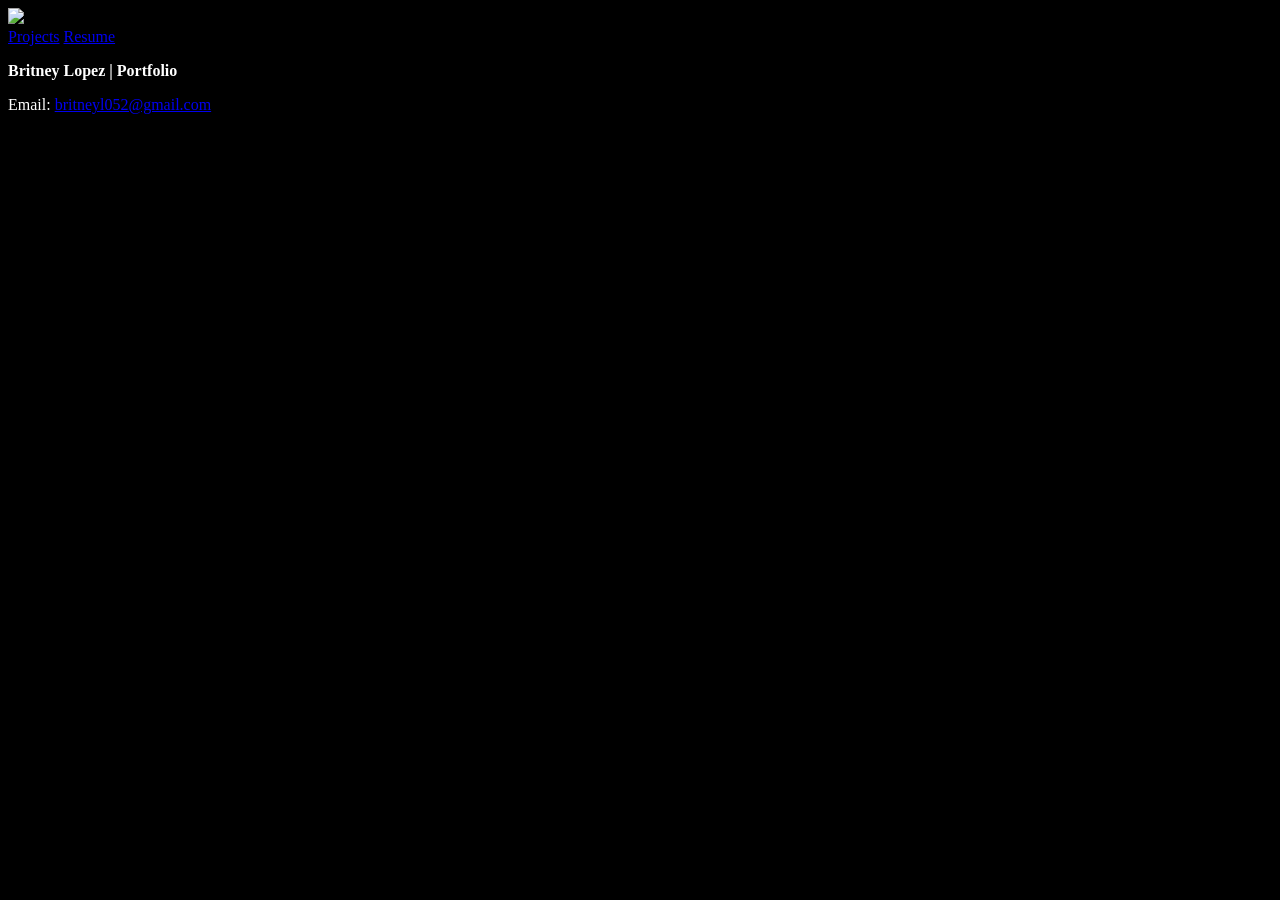
==== index.html @ d98710ce "Add files via upload" ====
<!DOCTYPE html>
<html lang="en">
<head>
           <meta charset="utf-8">
           <link rel="stylesheet" href="style.css">
           <title>Britney L. Portfolio</title>
<!--reqular text-->
           <link rel="preconnect" href="https://fonts.googleapis.com">
           <link rel="preconnect" href="https://fonts.gstatic.com" crossorigin>
           <link href="https://fonts.googleapis.com/css2?family=Dorsa&display=swap" rel="stylesheet">

<!--heading text-->
           <link rel="preconnect" href="https://fonts.googleapis.com">
           <link rel="preconnect" href="https://fonts.gstatic.com" crossorigin>
           <link href="https://fonts.googleapis.com/css2?family=Dorsa&family=Lavishly+Yours&display=swap" rel="stylesheet">

</head>

<body>
           <div class="bl">
               <img src="img/banner.png">
           </div>
           <nav>
               <div class="nav-con">
                    <a class="nav-link" href="projects.html">Projects</a>
                    <a class="nav-link" href="resume.html">Resume</a>
               </div>
           </nav>         
           <footer>
               <p>
                    <strong>Britney Lopez | Portfolio</strong>
               </p>
               <p>
                    Email: <a href="mailto:britneyl052@gmail.com" target="_blank">britneyl052@gmail.com</a>
               </p>
           </footer> 
</body>
</html>
---- style.css ----
/*reqular text*/
.dorsa-regular {
  font-family: "Dorsa", sans-serif;
  font-weight: 400;
  font-style: normal;
}

/*
*{
     margin: 0;
    box-sizing: border-box;
}

.bl{
   
    width: 100%;
    height: 70px;
    background-image: url("img/banner.png");
    background-size: 100% auto;
    background-position: center;
    background-repeat: no-repeat;
    position: fixed;
    top: 0;
    right: 0;
    left: 0;
    z-index: 1001;
}
    */

body{
    background-color: black;
}

p{
    color: white;
}
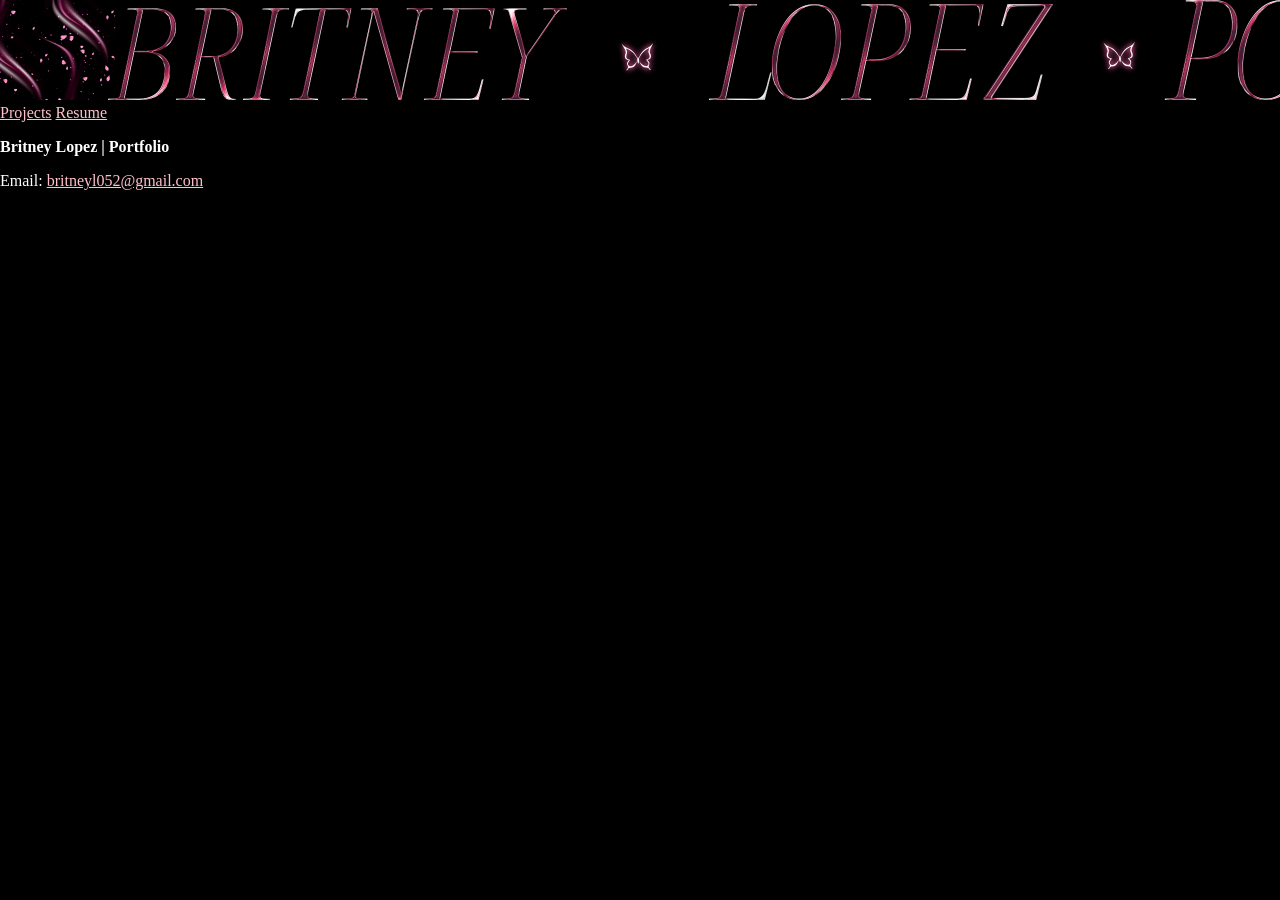
==== commit 1be5557a: "Add files via upload" ====
--- a/index.html
+++ b/index.html
@@ -4,6 +4,7 @@
            <meta charset="utf-8">
            <link rel="stylesheet" href="style.css">
            <title>Britney L. Portfolio</title>
+           <meta name="viewport" content="width=device-width, initial-scale=1.0">
 <!--reqular text-->
            <link rel="preconnect" href="https://fonts.googleapis.com">
            <link rel="preconnect" href="https://fonts.gstatic.com" crossorigin>
@@ -18,7 +19,7 @@
 
 <body>
            <div class="bl">
-               <img src="img/banner.png">
+               <img src="img/banner.png" alt="header image">
            </div>
            <nav>
                <div class="nav-con">
--- a/style.css
+++ b/style.css
@@ -4,6 +4,13 @@
   font-weight: 400;
   font-style: normal;
 }
+    /*heading text*/
+.lavishly-yours-regular {
+  font-family: "Lavishly Yours", cursive;
+  font-weight: 400;
+  font-style: normal;
+}
+
 
 /*
 *{
@@ -25,7 +32,7 @@
     left: 0;
     z-index: 1001;
 }
-    */
+*/
 
 body{
     background-color: black;
@@ -33,4 +40,20 @@
 
 p{
     color: white;
-}+}
+
+a:link{
+    color: pink;
+}
+a:visited{
+    color: rgba(223, 0, 37, 0.872);
+}
+
+a:hover{
+    color:aqua;
+}
+
+body{
+    margin: 0;
+    padding: 0;
+}
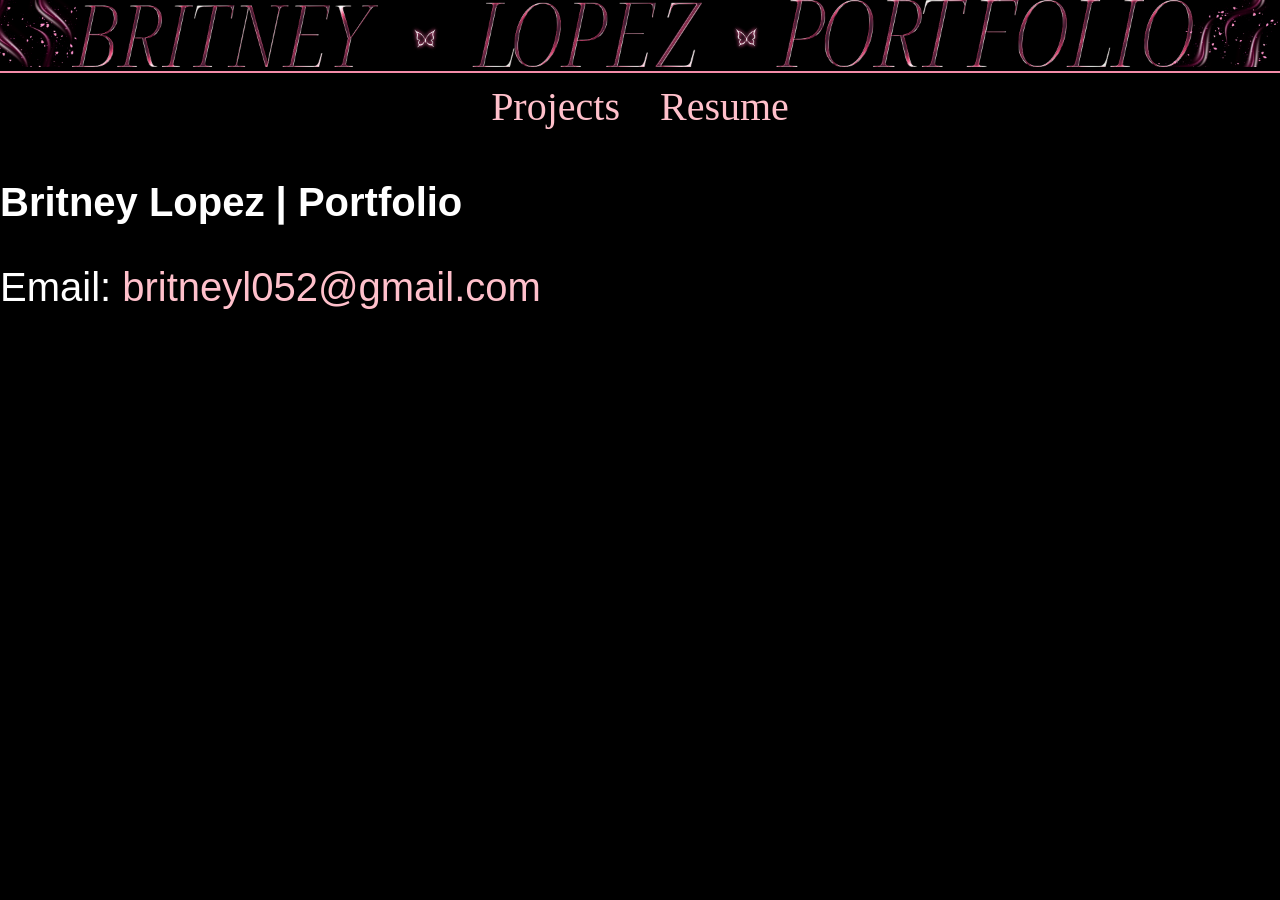
==== commit 36df42ec: "Add files via upload" ====
--- a/index.html
+++ b/index.html
@@ -18,8 +18,8 @@
 </head>
 
 <body>
-           <div class="bl">
-               <img src="img/banner.png" alt="header image">
+           <div class="bl-container">
+               <img class="bl-img" src="img/banner.png" alt="header image">
            </div>
            <nav>
                <div class="nav-con">
--- a/style.css
+++ b/style.css
@@ -11,35 +11,16 @@
   font-style: normal;
 }
 
-
-/*
-*{
-     margin: 0;
-    box-sizing: border-box;
-}
-
-.bl{
-   
-    width: 100%;
-    height: 70px;
-    background-image: url("img/banner.png");
-    background-size: 100% auto;
-    background-position: center;
-    background-repeat: no-repeat;
-    position: fixed;
-    top: 0;
-    right: 0;
-    left: 0;
-    z-index: 1001;
-}
-*/
-
 body{
     background-color: black;
 }
 
 p{
     color: white;
+}
+
+a{
+    text-decoration: none;
 }
 
 a:link{
@@ -57,3 +38,29 @@
     margin: 0;
     padding: 0;
 }
+
+.bl-container{
+    width: auto;
+    height: auto;
+    border-bottom: 2px solid rgb(244, 140, 169);
+}
+
+.bl-img{
+    width: 100%;
+    height: 100%;
+    object-fit: scale-down;
+}
+
+p {
+    font-family: "Dorsa", sans-serif;
+    font-size: 40px;
+}
+
+.nav-con{
+    font-family: "Lavishly Yours", cursive;
+    font-size: 40px;
+    padding: 10px;
+    display: flex;
+    justify-content: center;
+    gap: 40px;
+}
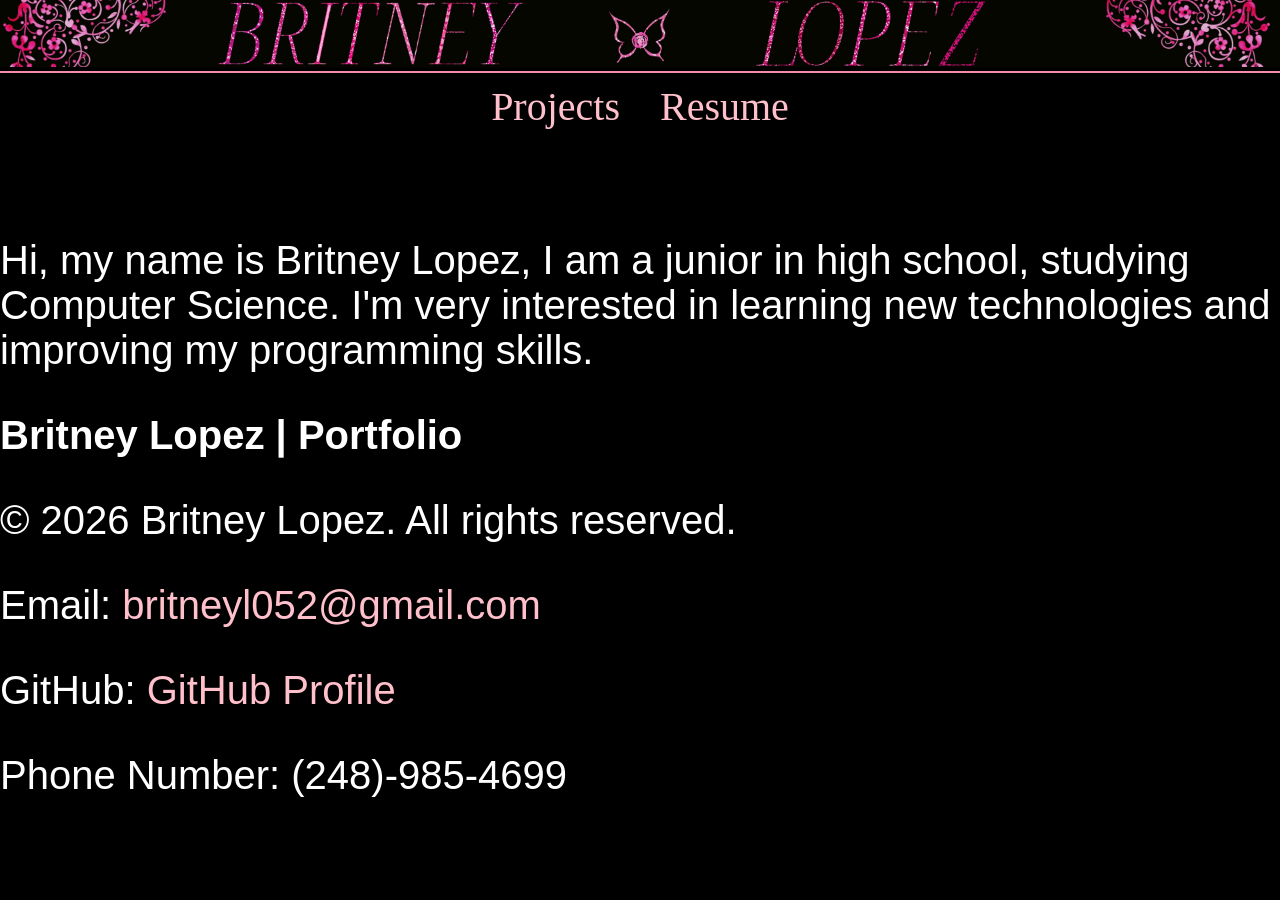
==== commit 2db6e196: "Add files via upload" ====
--- a/index.html
+++ b/index.html
@@ -14,7 +14,7 @@
            <link rel="preconnect" href="https://fonts.googleapis.com">
            <link rel="preconnect" href="https://fonts.gstatic.com" crossorigin>
            <link href="https://fonts.googleapis.com/css2?family=Dorsa&family=Lavishly+Yours&display=swap" rel="stylesheet">
-
+ 
 </head>
 
 <body>
@@ -23,17 +23,26 @@
            </div>
            <nav>
                <div class="nav-con">
-                    <a class="nav-link" href="projects.html">Projects</a>
+                    <a class="nav-link" href="projects.html">Projects </a> 
                     <a class="nav-link" href="resume.html">Resume</a>
                </div>
-           </nav>         
-           <footer>
-               <p>
+           </nav>  
+           <div>    
+                <h1>About Me</h1>
+                    <p class="aboutMe">Hi, my name is Britney Lopez, I am a junior in high school, studying Computer Science. I'm very interested in learning new technologies and improving my programming skills.</p>
+           </div>
+           <footer class="footer">
+               <p class="footerText">
                     <strong>Britney Lopez | Portfolio</strong>
                </p>
-               <p>
+               <p class="footerText">
+                    &copy; 2026 Britney Lopez. All rights reserved.
+               </p>
+               <p class="footerText">
                     Email: <a href="mailto:britneyl052@gmail.com" target="_blank">britneyl052@gmail.com</a>
                </p>
+               <p class="footerText">GitHub: <a href="https://github.com/Val-Essi" target="_blank">GitHub Profile</a></p>
+               <p class="footerText">Phone Number: (248)-985-4699</p>
            </footer> 
 </body>
 </html>
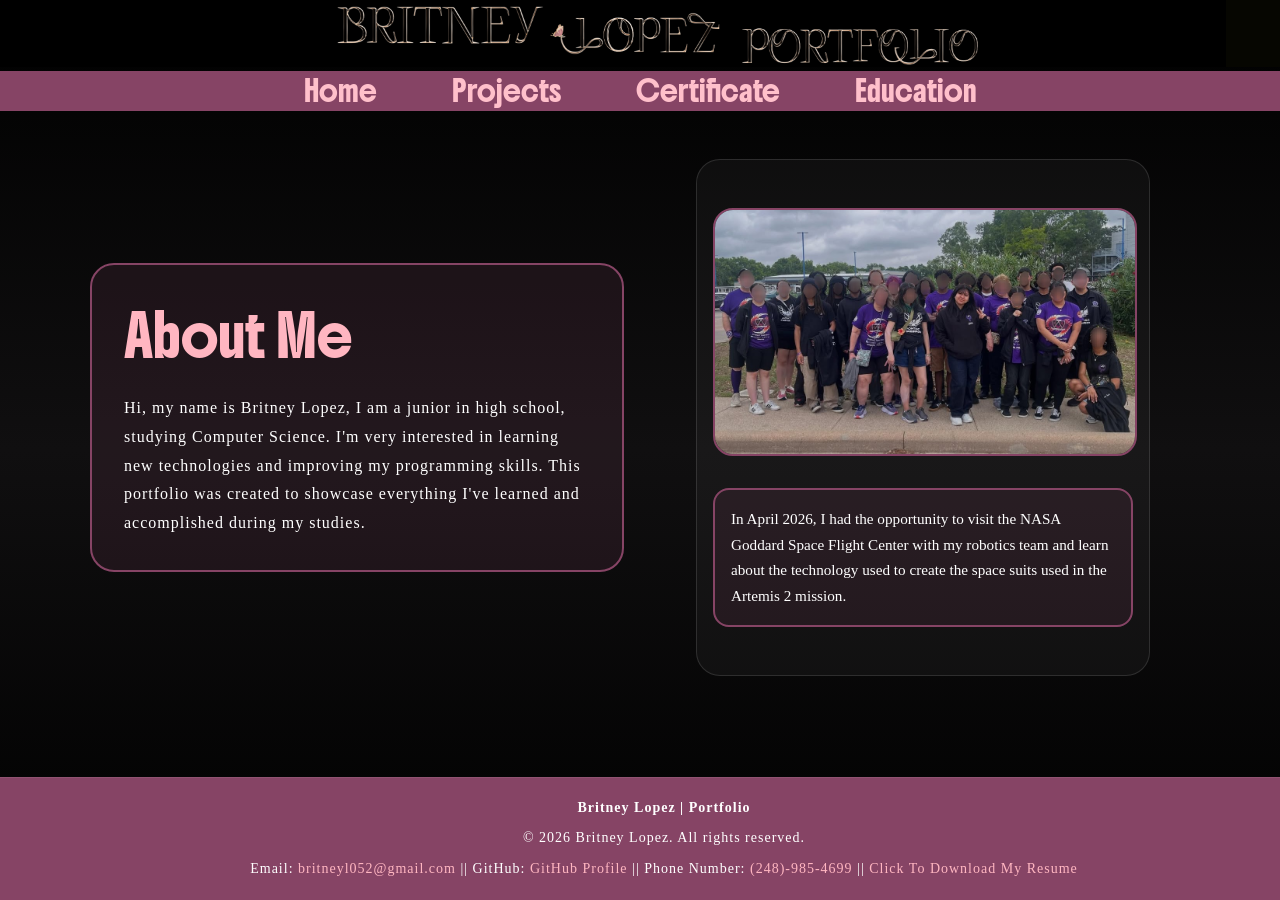
==== commit 09669ca1: "Add files via upload" ====
--- a/index.html
+++ b/index.html
@@ -5,44 +5,56 @@
            <link rel="stylesheet" href="style.css">
            <title>Britney L. Portfolio</title>
            <meta name="viewport" content="width=device-width, initial-scale=1.0">
-<!--reqular text-->
-           <link rel="preconnect" href="https://fonts.googleapis.com">
-           <link rel="preconnect" href="https://fonts.gstatic.com" crossorigin>
-           <link href="https://fonts.googleapis.com/css2?family=Dorsa&display=swap" rel="stylesheet">
+<!--fonts-->
+<link rel="preconnect" href="https://fonts.googleapis.com">
+<link rel="preconnect" href="https://fonts.gstatic.com" crossorigin>
+<link href="https://fonts.googleapis.com/css2?family=Boldonse&display=swap" rel="stylesheet">
 
-<!--heading text-->
-           <link rel="preconnect" href="https://fonts.googleapis.com">
-           <link rel="preconnect" href="https://fonts.gstatic.com" crossorigin>
-           <link href="https://fonts.googleapis.com/css2?family=Dorsa&family=Lavishly+Yours&display=swap" rel="stylesheet">
- 
 </head>
 
 <body>
            <div class="bl-container">
+              <a href="index.html">
                <img class="bl-img" src="img/banner.png" alt="header image">
+               </a>
            </div>
            <nav>
                <div class="nav-con">
+                    <a class="nav-link" href="index.html">Home</a>
                     <a class="nav-link" href="projects.html">Projects </a> 
-                    <a class="nav-link" href="resume.html">Resume</a>
+                    <a class="nav-link" href="cert.html">Certificate</a>
+                    <a class="nav-link" href="education.html">Education</a>
                </div>
-           </nav>  
-           <div>    
-                <h1>About Me</h1>
-                    <p class="aboutMe">Hi, my name is Britney Lopez, I am a junior in high school, studying Computer Science. I'm very interested in learning new technologies and improving my programming skills.</p>
-           </div>
+               
+           </nav>
+           <main class="home-main">
+               <section class="hero">
+                   <div class="hero-text">
+                       <h1>About Me</h1>
+                       <p class="aboutMe">Hi, my name is Britney Lopez, I am a junior in high school, studying Computer Science. I'm very interested in learning new technologies and improving my programming skills. This portfolio was created to showcase everything I've learned and accomplished during my studies.</p>
+                   </div>
+                   <figure class="hero-figure">
+                       <img src="img/nASATrip.jpg" alt="NASA Trip" class="nasaTrip">
+                       <figcaption class="trip-figcaption">In April 2026, I had the opportunity to visit the NASA Goddard Space Flight Center with my robotics team and learn about the technology used to create the space suits used in the Artemis 2 mission.</figcaption>
+                   </figure>
+               </section>
+           </main>
+
            <footer class="footer">
                <p class="footerText">
                     <strong>Britney Lopez | Portfolio</strong>
                </p>
-               <p class="footerText">
-                    &copy; 2026 Britney Lopez. All rights reserved.
-               </p>
-               <p class="footerText">
-                    Email: <a href="mailto:britneyl052@gmail.com" target="_blank">britneyl052@gmail.com</a>
-               </p>
-               <p class="footerText">GitHub: <a href="https://github.com/Val-Essi" target="_blank">GitHub Profile</a></p>
-               <p class="footerText">Phone Number: (248)-985-4699</p>
-           </footer> 
+                    <p class="footerText">
+                          &copy; 2026 Britney Lopez. All rights reserved. 
+                     </p>
+                            <p class="footerText">
+                                  Email: <a href="mailto:britneyl052@gmail.com" target="_blank">britneyl052@gmail.com</a>
+                                     
+                                            || GitHub: <a href="https://github.com/Val-Essi" target="_blank">GitHub Profile</a> 
+                                                || Phone Number: <span style="color: lightpink;">(248)-985-4699</span>
+                                                    || <a href="img/Britney Lopez Resume.pdf" download>Click To Download My Resume</a>
+                                            </p>
+                                            
+    </footer> 
 </body>
 </html>
--- a/style.css
+++ b/style.css
@@ -1,20 +1,24 @@
     /*reqular text*/
-.dorsa-regular {
-  font-family: "Dorsa", sans-serif;
+
+.instrument-serif-regular {
+  font-family: "Instrument Serif", serif;
   font-weight: 400;
   font-style: normal;
 }
+
+.instrument-serif-regular-italic {
+  font-family: "Instrument Serif", serif;
+  font-weight: 400;
+  font-style: italic;
+}
+
     /*heading text*/
-.lavishly-yours-regular {
-  font-family: "Lavishly Yours", cursive;
+.boldonse-regular {
+  font-family: "Boldonse", system-ui;
   font-weight: 400;
   font-style: normal;
 }
 
-body{
-    background-color: black;
-}
-
 p{
     color: white;
 }
@@ -27,7 +31,7 @@
     color: pink;
 }
 a:visited{
-    color: rgba(223, 0, 37, 0.872);
+    color: rgba(105, 7, 24, 0.872);
 }
 
 a:hover{
@@ -37,12 +41,23 @@
 body{
     margin: 0;
     padding: 0;
-}
+    min-height: 100vh;
+    display: flex;
+    flex-direction: column;
+    background: linear-gradient(
+        to bottom,
+        #000000,
+        #100f10,
+        #000000
+    );
+}
+
 
 .bl-container{
     width: auto;
     height: auto;
-    border-bottom: 2px solid rgb(244, 140, 169);
+   /* border-bottom: 2px solid rgb(244, 140, 169);  
+    border-radius: 25px;    */
 }
 
 .bl-img{
@@ -52,15 +67,289 @@
 }
 
 p {
-    font-family: "Dorsa", sans-serif;
-    font-size: 40px;
+    font-family: "instrument serif", serif;
+    text-align: center;
+    letter-spacing: 1px;
+     line-height: 1.6;
 }
 
 .nav-con{
-    font-family: "Lavishly Yours", cursive;
-    font-size: 40px;
-    padding: 10px;
+    font-family: "Boldonse", system-ui;
+    font-size: 20px;
+    padding: 0.1px;
     display: flex;
     justify-content: center;
-    gap: 40px;
-}+    gap: 15px;
+  /*  border-bottom: 2px solid #864465;  
+    border-top: 2px solid #864465; 
+    border-radius: 90px; */
+    background-color:#864465;
+    /* background-image: linear-gradient(to right, hotpink, black, hotpink ); */
+}
+
+.nav-link{
+    padding: 1px 30px;
+    border-radius: 10px;
+    transition: all .3s ease;
+}
+
+
+h1{
+    font-family: "Boldonse", system-ui;
+    font-size: 40px;
+    color: lightpink;
+    text-align: center;
+    font-weight: normal;
+}
+.footer{
+    background-color: #864465;
+    display: flex;
+    flex-direction: column;
+    align-items: center;
+    justify-content: center;
+    margin-top: auto;
+    width: 100%;
+    padding: 1rem 1.5rem;
+    box-shadow: inset 0 1px 0 rgba(255,255,255,0.08);
+}
+
+.footerText{
+    font-family: "instrument serif", serif;
+    font-size: 14px;
+    text-align: center;
+    color: white;
+    margin: 0.25rem 0;
+}
+
+.footer a{
+    color: lightpink;
+}
+
+.footer a:hover{
+    color: aqua;
+}
+
+.aboutMe {
+    max-width: 800px;
+    margin: 0;
+    padding: 0;
+    background-color: transparent;
+    border: none;
+    border-radius: 0;
+    line-height: 1.8;
+    font-size: 1rem;
+}
+
+.home-main {
+    max-width: 1100px;
+    width: 100%;
+    margin: 2rem auto;
+    padding: 0 1rem;
+}
+
+.hero {
+    display: grid;
+    grid-template-columns: minmax(280px, 1fr) minmax(320px, 1fr);
+    gap: 2rem;
+    align-items: center;
+}
+
+.hero-text {
+    background-color: rgba(134, 68, 101, 0.16);
+    border: 2px solid #864465;
+    border-radius: 24px;
+    padding: 2rem;
+}
+
+.hero-text h1 {
+    margin-top: 0;
+    margin-bottom: 1.25rem;
+    text-align: left;
+}
+
+.hero-text p {
+    text-align: left;
+}
+
+.hero-figure {
+    background: rgba(255, 255, 255, 0.04);
+    border: 1px solid rgba(255, 255, 255, 0.12);
+    border-radius: 24px;
+    overflow: hidden;
+    padding: 1rem;
+}
+
+.nasaTrip {
+    width: 100%;
+    height: auto;
+    border-radius: 20px;
+    display: block;
+}
+
+.trip-figcaption {
+    font-family: "instrument serif", serif;
+    text-align: left;
+    margin-top: 1rem;
+    background-color: #86446526;
+    border: 2px solid #864465;
+    border-radius: 16px;
+    padding: 1rem;
+    line-height: 1.7;
+    font-size: 0.95rem;
+    color: white;
+    
+}
+
+@media (max-width: 820px) {
+    .hero {
+        grid-template-columns: 1fr;
+    }
+
+    .hero-text,
+    .hero-figure {
+        padding: 1.5rem;
+    }
+
+    .nav-con {
+        flex-wrap: wrap;
+        gap: 10px;
+    }
+}
+
+figure img{
+    width: 50%;
+    height: 70%;
+    margin-top: 2rem;
+    border-radius: 20px;
+    border: 2px solid #864465;
+    margin-bottom: 2rem;
+    margin-left: auto;
+    margin-right: auto;
+    display: block;
+}
+
+figcaption{
+    font-family: "instrument serif", serif;
+    max-width: 400px;
+    max-height: 500px;
+    margin: 2rem auto; 
+    padding: 1rem; 
+    background-color: #86446526;
+    border: 2px solid #864465;
+    border-radius: 20px;
+    line-height: 1.6;
+   /* padding-left: 3em; */
+    font-size: 10px;
+}
+
+.cert-grid {
+    display: grid;
+    grid-template-columns: repeat(auto-fit, minmax(240px, 1fr));
+    gap: 1.5rem;
+    max-width: 1100px;
+    margin: 2rem auto;
+    padding: 0 1rem;
+}
+
+.cert-card {
+    background: rgba(255, 255, 255, 0.06);
+    border: 1px solid rgba(255, 255, 255, 0.12);
+    border-radius: 24px;
+    overflow: hidden;
+    box-shadow: 0 14px 30px rgba(0, 0, 0, 0.35);
+    transition: transform 0.3s ease, box-shadow 0.3s ease;
+}
+
+.cert-card:hover {
+    transform: translateY(-6px);
+    box-shadow: 0 20px 40px rgba(0, 0, 0, 0.45);
+}
+
+.cert-card img {
+    width: 100%;
+    height: auto;
+    display: block;
+    object-fit: contain;
+}
+
+.cert-card figcaption {
+    padding: 1rem;
+    text-align: center;
+    font-family: "instrument serif", serif;
+    color: #f8eafd;
+    background: rgba(134, 68, 101, 0.18);
+}
+
+/* Timeline styles for education page */
+.timeline-main {
+    max-width: 1100px;
+    width: 100%;
+    margin: 2rem auto;
+    padding: 0 1rem;
+}
+
+.timeline {
+    position: relative;
+    padding: 2rem 0;
+}
+
+.timeline::before {
+    content: "";
+    position: absolute;
+    left: 36px;
+    top: 0;
+    bottom: 0;
+    width: 4px;
+    background: linear-gradient(180deg, #ffb6d9, #864465);
+    border-radius: 4px;
+}
+
+.timeline-item {
+    position: relative;
+    margin: 1.5rem 0 1.5rem 0;
+    padding-left: 100px;
+}
+
+.timeline-item::before {
+    content: "";
+    position: absolute;
+    left: 28px;
+    top: 12px;
+    width: 16px;
+    height: 16px;
+    border-radius: 50%;
+    background: #ffb6d9;
+    box-shadow: 0 0 0 4px rgba(134,68,101,0.12);
+}
+
+.timeline-date {
+    position: absolute;
+    left: 0;
+    top: 0;
+    width: 68px;
+    text-align: center;
+    background: #864465;
+    color: #fff;
+    border-radius: 8px;
+    padding: 6px 8px;
+    font-weight: 600;
+}
+
+.timeline-content {
+    background: rgba(255,255,255,0.03);
+    border: 1px solid rgba(255,255,255,0.06);
+    padding: 1rem;
+    border-radius: 12px;
+}
+
+.timeline-content h3 {
+    margin-top: 0;
+    color: lightpink;
+}
+
+@media (max-width: 720px) {
+    .timeline::before { left: 20px; }
+    .timeline-item { padding-left: 70px; }
+    .timeline-date { display: none; }
+    .timeline-item::before { left: 8px; }
+}
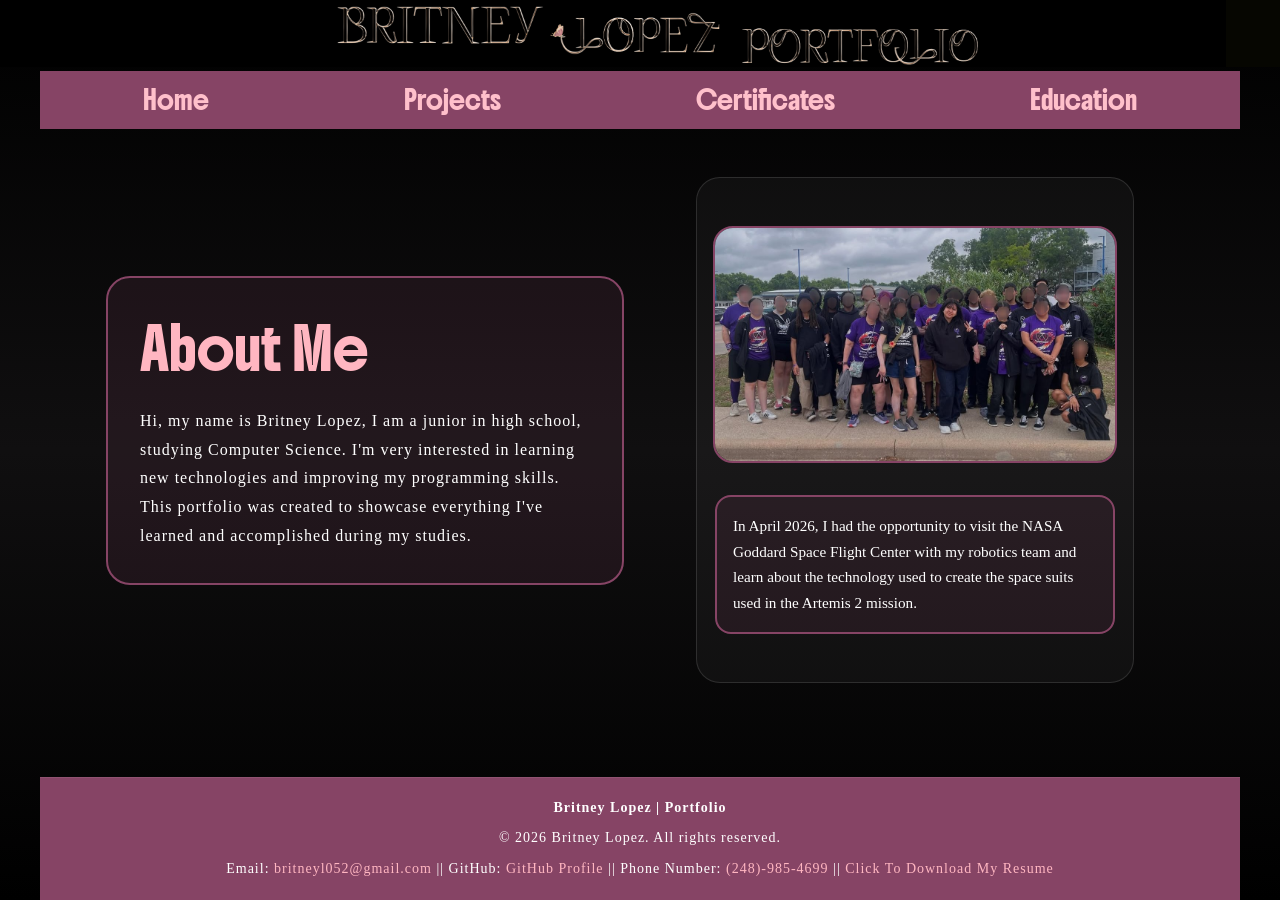
==== commit ba0c9545: "Add files via upload" ====
--- a/index.html
+++ b/index.html
@@ -22,7 +22,7 @@
                <div class="nav-con">
                     <a class="nav-link" href="index.html">Home</a>
                     <a class="nav-link" href="projects.html">Projects </a> 
-                    <a class="nav-link" href="cert.html">Certificate</a>
+                    <a class="nav-link" href="cert.html">Certificates</a>
                     <a class="nav-link" href="education.html">Education</a>
                </div>
                
--- a/style.css
+++ b/style.css
@@ -19,6 +19,10 @@
   font-style: normal;
 }
 
+* {
+    box-sizing: border-box;
+}
+
 p{
     color: white;
 }
@@ -42,6 +46,7 @@
     margin: 0;
     padding: 0;
     min-height: 100vh;
+    overflow-x: hidden;
     display: flex;
     flex-direction: column;
     background: linear-gradient(
@@ -72,24 +77,27 @@
     letter-spacing: 1px;
      line-height: 1.6;
 }
+nav {
+    width: 100%;
+    max-width: 1200px;
+    margin: 0 auto;
+    background-color: #864465;
+}
 
 .nav-con{
     font-family: "Boldonse", system-ui;
-    font-size: 20px;
-    padding: 0.1px;
+    font-size: 18px;
+    padding: 0.4rem 0.75rem;
     display: flex;
-    justify-content: center;
-    gap: 15px;
-  /*  border-bottom: 2px solid #864465;  
-    border-top: 2px solid #864465; 
-    border-radius: 90px; */
-    background-color:#864465;
-    /* background-image: linear-gradient(to right, hotpink, black, hotpink ); */
+    justify-content: space-around;
+    align-items: center;
+    gap: 12px;
+    width: 100%;
 }
 
 .nav-link{
-    padding: 1px 30px;
-    border-radius: 10px;
+    padding: 6px 14px;
+    border-radius: 8px;
     transition: all .3s ease;
 }
 
@@ -109,6 +117,9 @@
     justify-content: center;
     margin-top: auto;
     width: 100%;
+    max-width: 1200px;
+    margin-left: auto;
+    margin-right: auto;
     padding: 1rem 1.5rem;
     box-shadow: inset 0 1px 0 rgba(255,255,255,0.08);
 }
